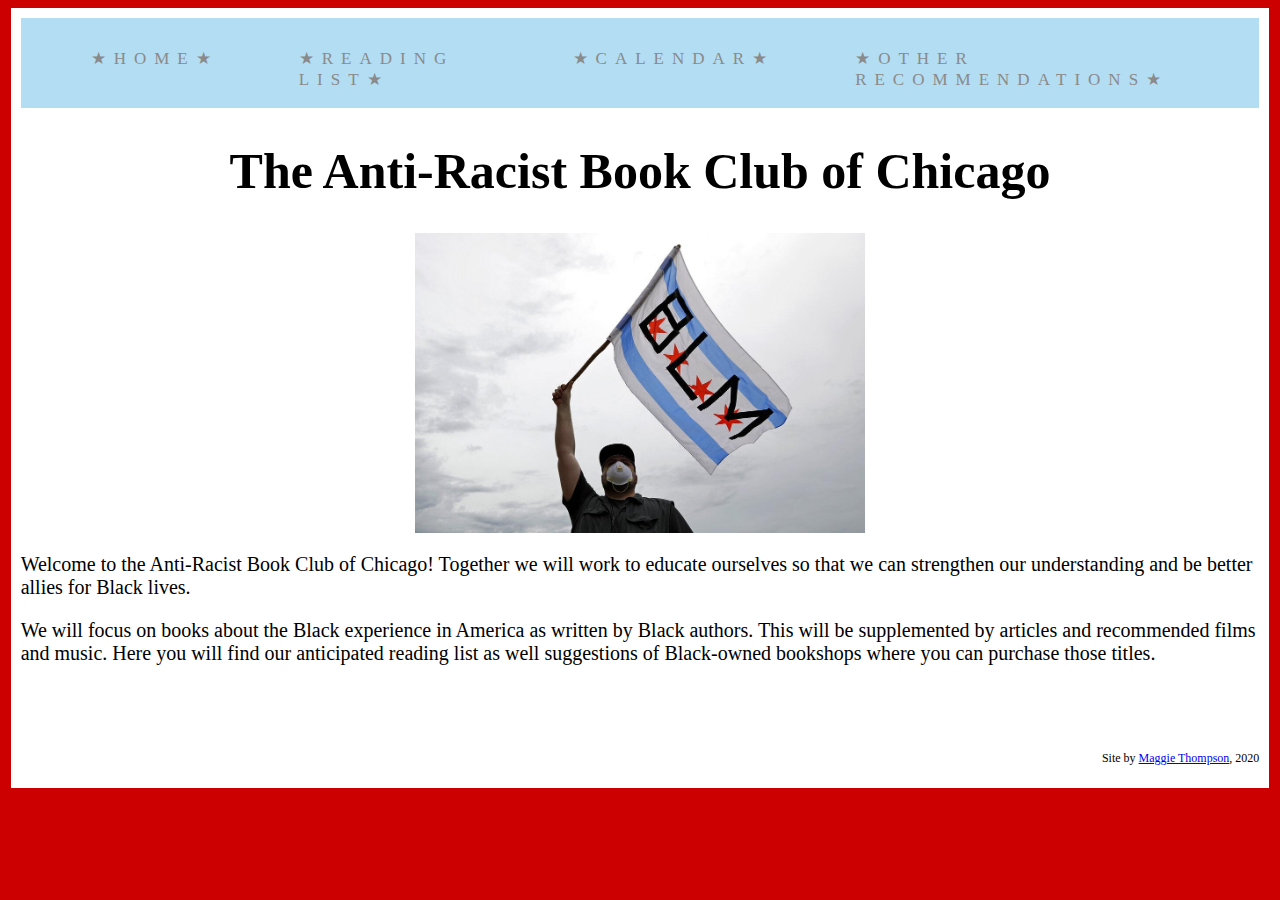
==== bookclub.html @ bbf13178 "site overhaul" ====
<!DOCTYPE html>
<html>

<head>
    <title>Home</title>
    <link rel="stylesheet" type="text/css" href="bookclub.css">
</head>

<body>
    <div class="site-wrapper">
        <div class="nav-wrapper">
            <div class="left-side">
                <div class="nav-link-wrapper">
                    <a href="bookclub.html">&#9733;Home&#9733;</a>
                </div>
                <div class="nav-link-wrapper">
                    <a href="booklist.html">&#9733;Reading List&#9733;</a>
                </div>
                <div class="nav-link-wrapper">
                    <a href="calendar.html">&#9733;Calendar&#9733;</a>
                </div>
                <div class="nav-link-wrapper">
                    <a href="media.html">&#9733;Other Recommendations&#9733;</a>
                </div>
            </div>
        </div>

    <h1>The Anti-Racist Book Club of Chicago</h1>
    <img src ="img/chicagoflagblm.jpg" 
        alt="A protester wearing a medical-grade mask waves a Chicago flag which bears the letters BLM, for Black Lives Matter,
        outside City Hall in Batavia, Ill. on June 3, 2020. File photo (AP Photo / Nam Y. Huh, File)"
        title="A protester wearing a medical-grade mask waves a Chicago flag which bears the letters BLM, for Black Lives Matter,
        outside City Hall in Batavia, Ill. on June 3, 2020. File photo (AP Photo / Nam Y. Huh, File)">

    <div class="textblock">
        <p>Welcome to the Anti-Racist Book Club of Chicago! Together we will work to educate ourselves so that we 
            can strengthen our understanding and be better allies for Black lives.
        </p>
        <p>We will focus on books about the Black experience in America as written by Black authors. This will be supplemented
            by articles and recommended films and music.
            Here you will find our anticipated reading list as well suggestions of
            Black-owned bookshops where you can purchase those titles.
        </p>
    </div>

<!-- footer and end tags-->
    <br><br><br>
    <div class="footer">
        <p>Site by <a href="index.html">Maggie Thompson</a>, 2020</p>
    </div>

</div>
</body>
</html>
---- bookclub.css ----
:root{
    --chicagoblue: #B3DDF2;
    --chicagored: #CC0000;
    }

* {
    font-family: "Palatino Linotype", "Book Antiqua", Palatino, serif;
}

body{
    background-color: var(--chicagored);
}

.site-wrapper {
    width: 98%;
    height: auto;
    margin: 0 auto;
    padding: 10px;
    background-color: #ffffff;
    }

.footer{
    text-align: right;
    font-size: 12px;
}

/* navbar */

.nav-wrapper{
    background-color: var(--chicagoblue);
    display: flex;
	flex-direction: row;
    padding: 30px;
}

.left-side{
    display: flex;
    margin: auto;
}

.nav-wrapper > .left-side > div {
    margin: auto;
    padding: 0px 40px;
    font-size: 17px;
    text-transform: uppercase;
    letter-spacing: 8px;
}

.nav-link-wrapper {
    height: 30px;
}

.nav-link-wrapper a {
    color: #8a8a8a;
    text-decoration: none;
}

.nav-link-wrapper a:hover {
    color: var(--chicagored);
}

/* home */

img {
    max-height: 300px;
    margin: auto;
    display: block;
}

.textblock {
    font-size: 20px;
}

h1{
    font-size: 50px;
    text-align: center;
}

/* reading list */

.book{
    border: thin solid black;
    padding: 5px;
    width: 60%;
    margin: auto;
}

.title{
    font-size: 30px;
    text-align: center;
}

.author{
    font-style: italic;
    font-size: 26px;
    text-align: center;
}

.description{
    font-size: 20px;
    text-align: center;
}

.details{
    font-size: 15px;
    font-style: italic;
    text-align: right;
}

/* recommendations */

.store-description{
    font-size: 20px;
    text-align: left;
}

.store  a{
    color: var(--chicagored);
    text-decoration: none;
}

.store a:hover{
    color: var(--chicagoblue);
}

.store-details{
    font-size: 15px;
    font-style: italic;
    text-align: left;
}
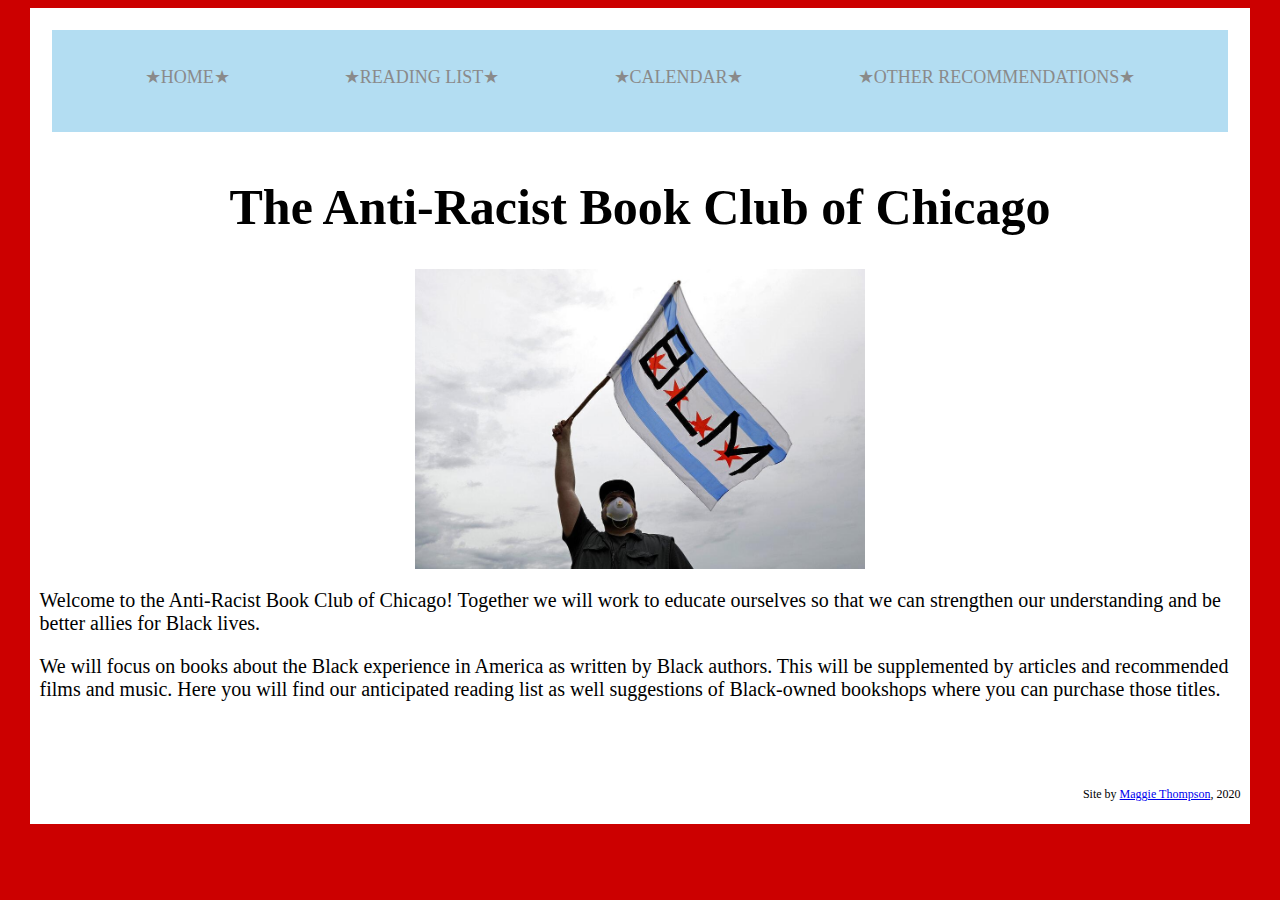
==== commit 59dccf37: "text updates" ====
--- a/bookclub.html
+++ b/bookclub.html
@@ -9,7 +9,7 @@
 <body>
     <div class="site-wrapper">
         <div class="nav-wrapper">
-            <div class="left-side">
+            <div class="nav-links">
                 <div class="nav-link-wrapper">
                     <a href="bookclub.html">&#9733;Home&#9733;</a>
                 </div>
--- a/bookclub.css
+++ b/bookclub.css
@@ -7,6 +7,12 @@
 * {
     font-family: "Palatino Linotype", "Book Antiqua", Palatino, serif;
 }
+
+.site-wrapper {
+    max-height: 98%;
+    max-width: 95%;
+}
+
 
 body{
     background-color: var(--chicagored);
@@ -29,26 +35,22 @@
 
 .nav-wrapper{
     background-color: var(--chicagoblue);
-    display: flex;
-	flex-direction: row;
-    padding: 30px;
+    display: inline-block;
+    padding: 3%;
+    width: 92%;
+    margin: 1%;
+    text-align: justify;
 }
 
-.left-side{
+.nav-links{
     display: flex;
-    margin: auto;
-}
-
-.nav-wrapper > .left-side > div {
-    margin: auto;
-    padding: 0px 40px;
-    font-size: 17px;
-    text-transform: uppercase;
-    letter-spacing: 8px;
 }
 
 .nav-link-wrapper {
     height: 30px;
+    margin: auto;
+    font-size: large;
+    text-transform: uppercase;
 }
 
 .nav-link-wrapper a {
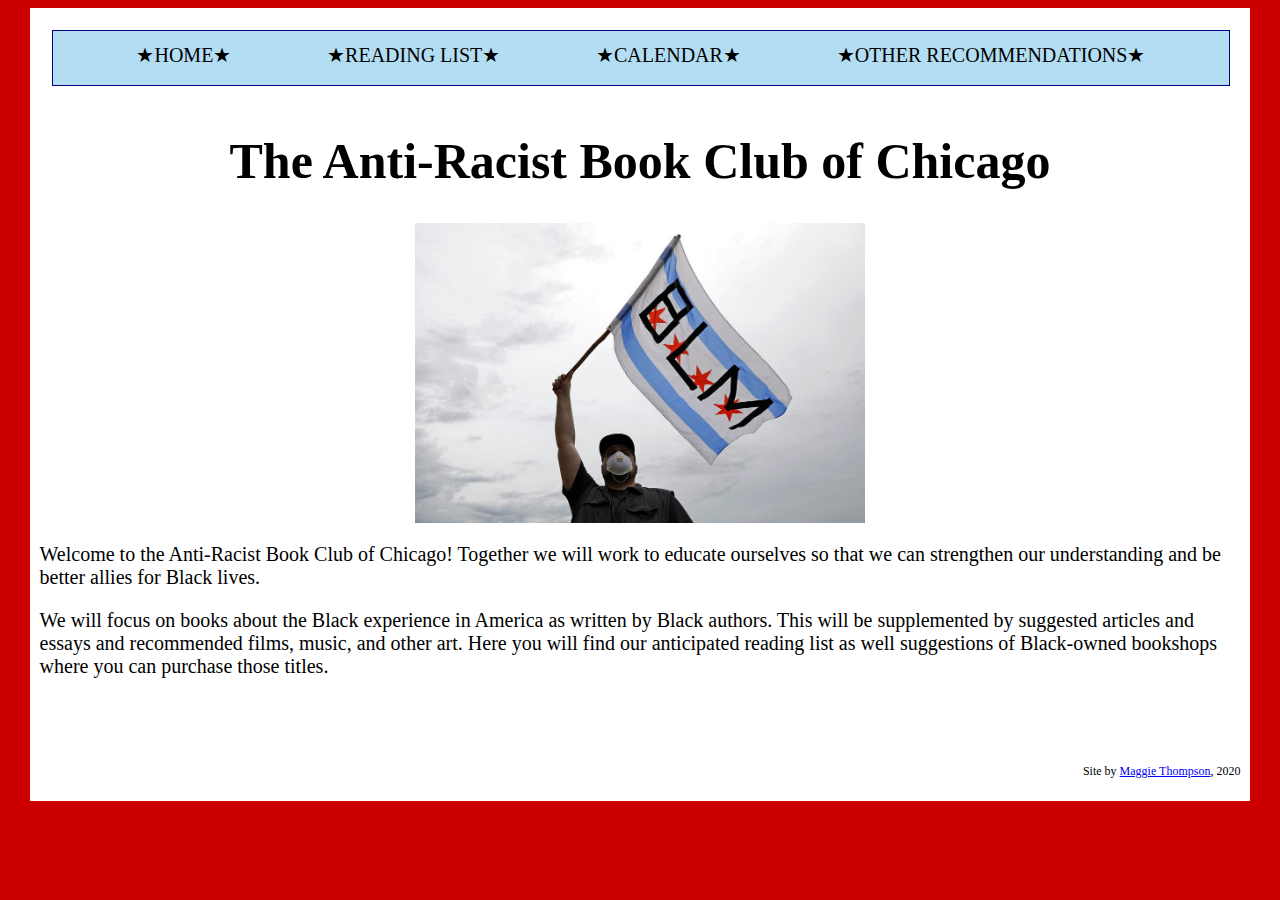
==== commit d98560cb: "content updates" ====
--- a/bookclub.html
+++ b/bookclub.html
@@ -37,7 +37,7 @@
             can strengthen our understanding and be better allies for Black lives.
         </p>
         <p>We will focus on books about the Black experience in America as written by Black authors. This will be supplemented
-            by articles and recommended films and music.
+            by suggested articles and essays and recommended films, music, and other art.
             Here you will find our anticipated reading list as well suggestions of
             Black-owned bookshops where you can purchase those titles.
         </p>
--- a/bookclub.css
+++ b/bookclub.css
@@ -36,10 +36,11 @@
 .nav-wrapper{
     background-color: var(--chicagoblue);
     display: inline-block;
-    padding: 3%;
+    padding: 1% 3%;
     width: 92%;
     margin: 1%;
     text-align: justify;
+    border: navy solid 1px;
 }
 
 .nav-links{
@@ -49,12 +50,12 @@
 .nav-link-wrapper {
     height: 30px;
     margin: auto;
-    font-size: large;
+    font-size: 20px;
     text-transform: uppercase;
 }
 
 .nav-link-wrapper a {
-    color: #8a8a8a;
+    color: black;
     text-decoration: none;
 }
 
@@ -102,22 +103,74 @@
 .description{
     font-size: 20px;
     text-align: center;
+    padding: 0% 3%;
+}
+
+.description a{
+    color: var(--chicagored);
+    text-decoration: none;
+}
+
+.description a:hover{
+    text-decoration: underline;
 }
 
 .details{
     font-size: 15px;
     font-style: italic;
     text-align: right;
+    padding: 1%;
 }
 
 /* recommendations */
 
+#local-nav{
+    font-variant: small-caps;
+    text-align: center;
+    padding: 1%;
+    margin: auto;
+    border: solid var(--chicagoblue);
+    
+}
+
+#local-nav a{
+    color: black;
+    text-decoration: none;
+}
+
+#local-nav a:hover{
+    color: var(--chicagored);
+    text-decoration: none;
+}
+
+.jump{
+    font-size: 20px;
+    font-style: italic;
+    text-align: right;
+    padding: 1%;
+    color: var(--chicagored)
+}
+
+.jump a{
+    color: var(--chicagored);
+    text-decoration: none;
+}
+
+.jump a:hover{
+    color: black;
+    text-decoration: none;
+}
+
+.section-wrapper{
+    margin: 4%;
+}
+
 .store-description{
     font-size: 20px;
     text-align: left;
 }
 
-.store  a{
+.store a{
     color: var(--chicagored);
     text-decoration: none;
 }
@@ -130,4 +183,44 @@
     font-size: 15px;
     font-style: italic;
     text-align: left;
+}
+
+.article{
+    border: solid 2px var(--chicagoblue);
+    margin: 1%;
+    padding: 1%;
+}
+
+.article-title{
+    font-size: 30px;
+}
+
+.article a{
+    color: black;
+    text-decoration: none;
+}
+
+.article a:hover{
+    color: var(--chicagored)
+}
+
+.article-author{
+    font-style: italic;
+    font-size: 26px;
+    padding-bottom: 1%;
+}
+
+.article-description{
+    font-size: 20px;
+    padding-left: 2%;
+}
+
+.article-details{
+    font-size: 15px;
+    font-style: italic;
+    text-align: center;
+}
+
+.icon {
+    height: 120px;
 }